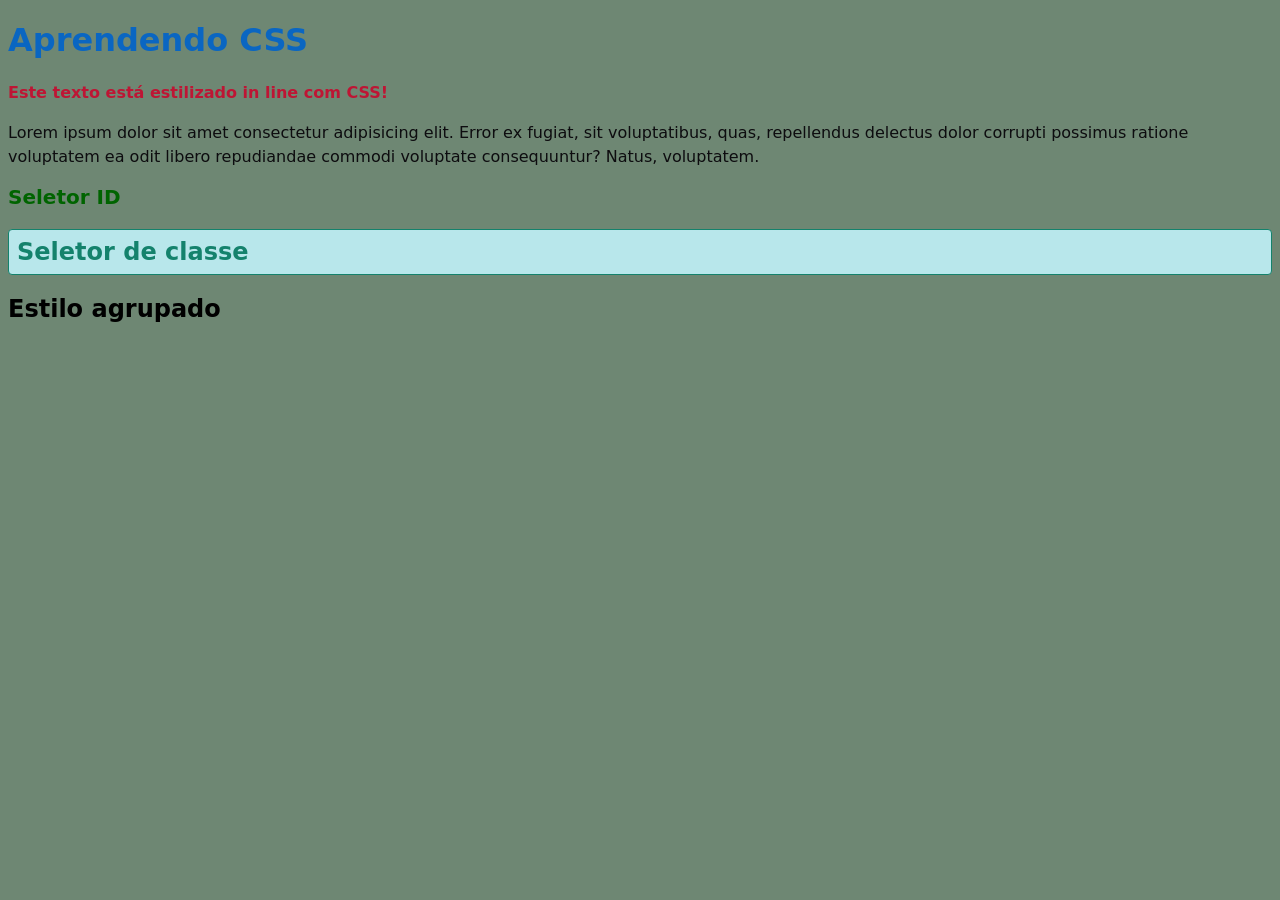
==== CSS1/index.html @ f25bdccf "Versão 01 CSS01 Primeira versão do arquivo CSS da AV2 parte 3 CSS da disciplina Web1." ====
<!--arquivo html com link do css para segunda avaliação web1 de CSS-->
<!DOCTYPE html>
<html lang="pt-BR">

<head>
    <meta charset="UTF-8">
    <meta name="viewport" content="width=device-width, initial-scale=1.0">
    <title>Trabalhando com CSS</title>
    <link rel="stylesheet" href="style.css">
</head>

<body>
    <h1>Aprendendo CSS</h1>
    <p style="color: rgb(190, 21, 52); font-weight: bold;">Este texto está estilizado in line com CSS!</p>
    <p>Lorem ipsum dolor sit amet consectetur adipisicing elit. Error ex fugiat, sit voluptatibus, quas, repellendus
        delectus dolor corrupti possimus ratione voluptatem ea odit libero repudiandae commodi voluptate consequuntur?
        Natus, voluptatem.</p>
    <h2 id="subtitulo">Seletor ID</h2>
    <h2 class="aviso">Seletor de classe</h2>
    <h2>Estilo agrupado</h2>

</body>

</html>
---- CSS1/style.css ----
body {
    background-color: rgb(110, 135, 115);
    font-family: system-ui;
}

h1 {
    color: #0a66c2;
}

p {
    color: #0d0c0f;
    line-height: 1.5;
}

#subtitulo {
    color: darkgreen;
    font-size: 20px;
}

.aviso {
    background: #b8e7eb;
    color: #14826c;
    padding: 8px;
    border: 1px solid #14826c;
    border-radius: 4px;
}
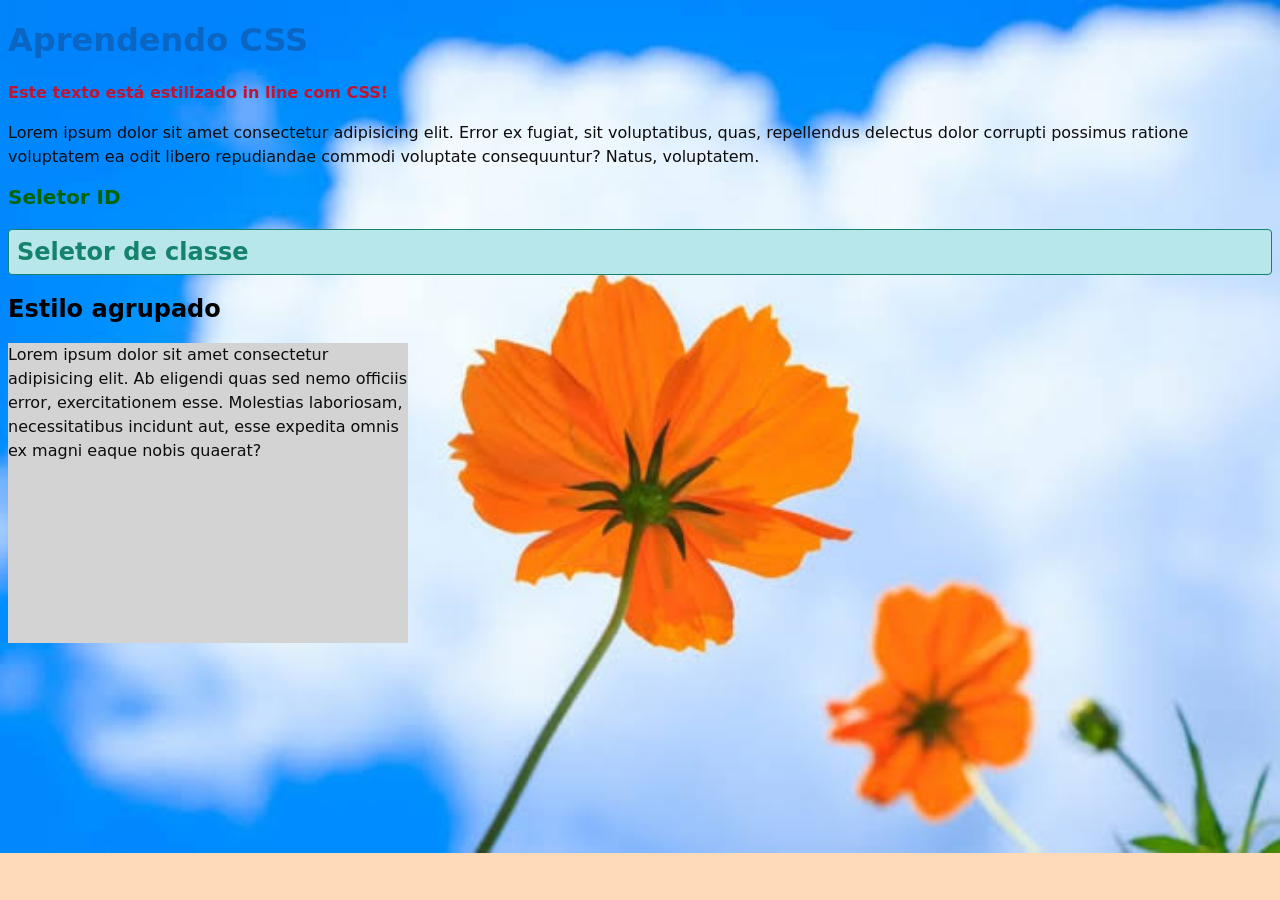
==== commit 44b7a42a: "Versão 2 CSS Segunda versão do arquivo CSS da AV2 parte 3 CSS da disciplina Web1." ====
--- a/CSS1/index.html
+++ b/CSS1/index.html
@@ -18,7 +18,11 @@
     <h2 id="subtitulo">Seletor ID</h2>
     <h2 class="aviso">Seletor de classe</h2>
     <h2>Estilo agrupado</h2>
-
+    <div class="caixa">
+        <p>Lorem ipsum dolor sit amet consectetur adipisicing elit. Ab eligendi quas sed nemo officiis error,
+            exercitationem esse. Molestias laboriosam, necessitatibus incidunt aut, esse expedita omnis ex magni eaque
+            nobis quaerat?</p>
+    </div>
 </body>
 
 </html>
--- a/CSS1/style.css
+++ b/CSS1/style.css
@@ -1,5 +1,8 @@
 body {
-    background-color: rgb(110, 135, 115);
+    background-color: PeachPuff;
+    background-image: url("back01.jpg");
+    background-repeat: no-repeat;
+    background-size: cover;
     font-family: system-ui;
 }
 
@@ -23,4 +26,11 @@
     padding: 8px;
     border: 1px solid #14826c;
     border-radius: 4px;
+}
+
+.caixa {
+    width: 400px;
+    min-height: 300px;
+    max-width: 100%;
+    background: lightgray;
 }
